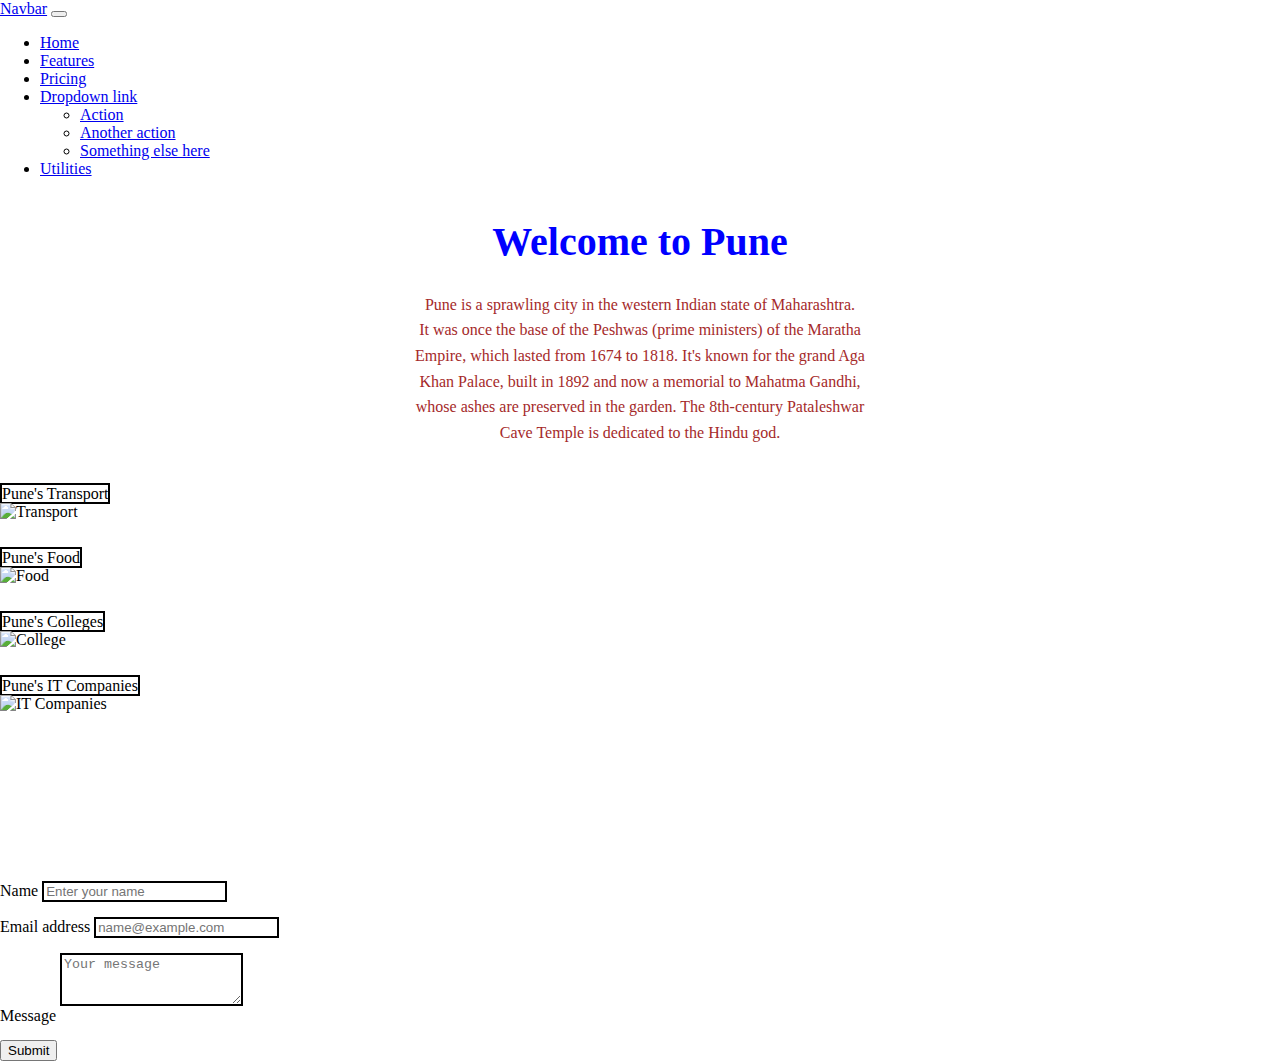
==== index.html @ 38e066bf "first commit" ====
<!DOCTYPE html>
<html lang="en">
<head>
    <meta charset="UTF-8">
    <meta http-equiv="X-UA-Compatible" content="IE=edge">
    <meta name="viewport" content="width=device-width, initial-scale=1.0">
    <title>Pune's Beauty</title>
    <link href="https://cdn.jsdelivr.net/npm/bootstrap@5.1.3/dist/css/bootstrap.min.css" rel="stylesheet" 
    integrity="sha384-1BmE4kWBq78iYhFldvKuhfTAU6auU8tT94WrHftjDbrCEXSU1oBoqyl2QvZ6jIW3" crossorigin="anonymous">
    <link rel="stylesheet" href="st.css">
    <script src="https://kit.fontawesome.com/b94ccb52d7.js" crossorigin="anonymous"></script>
    <style>
        body {
            background-image: url('img/pune.png');
            background-repeat: no-repeat;
            background-size: cover;
            height: 100vh;
            margin: 0;
            color: black;
        }
        .border {
            border: 2px solid black !important;
        }
    </style>
</head>
<body>
    <nav class="navbar navbar-expand-lg bg-body-tertiary">
        <div class="container-fluid">
            <a class="navbar-brand" href="#">Navbar</a>
            <button class="navbar-toggler" type="button" data-bs-toggle="collapse" data-bs-target="#navbarNavDropdown" aria-controls="navbarNavDropdown" aria-expanded="false" aria-label="Toggle navigation">
                <span class="navbar-toggler-icon"></span>
            </button>
            <div class="collapse navbar-collapse" id="navbarNavDropdown">
                <ul class="navbar-nav">
                    <li class="nav-item">
                        <a class="nav-link active" aria-current="page" href="#">Home</a>
                    </li>
                    <li class="nav-item">
                        <a class="nav-link" href="#">Features</a>
                    </li>
                    <li class="nav-item">
                        <a class="nav-link" href="#">Pricing</a>
                    </li>
                    <li class="nav-item dropdown">
                        <a class="nav-link dropdown-toggle" href="#" role="button" data-bs-toggle="dropdown" aria-expanded="false">
                            Dropdown link
                        </a>
                        <ul class="dropdown-menu">
                            <li><a class="dropdown-item" href="#">Action</a></li>
                            <li><a class="dropdown-item" href="#">Another action</a></li>
                            <li><a class="dropdown-item" href="#">Something else here</a></li>
                        </ul>
                    </li>
                    <li class="nav-item">
                        <a class="nav-link" href="#">Utilities</a>
                    </li>
                </ul>
            </div>
        </div>
    </nav>
    
    <div class="container text-center mt-5">
        <h1 style="color: blue; font-size:40px;">Welcome to Pune</h1>
        <p style="color: brown">
            Pune is a sprawling city in the western Indian state of Maharashtra.<br>
            It was once the base of the Peshwas (prime ministers) of the Maratha<br>
            Empire, which lasted from 1674 to 1818. It's known for the grand Aga<br>
            Khan Palace, built in 1892 and now a memorial to Mahatma Gandhi,<br>
            whose ashes are preserved in the garden. The 8th-century Pataleshwar<br>
            Cave Temple is dedicated to the Hindu god.
        </p>
    </div>

    <div class="container mt-4">
        <div class="row text-center">
            <div class="col">
                <span class="border p-2">
                    Pune's Transport </span>
                    <br>
                    <img src="img/transport.png" alt="Transport" width="200" height="200"><br>
                    <a href="http://127.0.0.1:5500/wp2.html"><i class="fa-solid fa-sitemap"></i></a>
               
            </div>
            <div class="col">
                <span class="border p-2">
                    Pune's Food </span>
                    <br>
                    <img src="img/food.png" alt="Food" width="200" height="200"><br>
                    <a href="http://127.0.0.1:5500/wp1.html"><i class="fa-solid fa-sitemap"></i></a>
              
            </div>
            <div class="col">
                <span class="border p-2">
                    Pune's Colleges </span>
                    <br>
                    <img src="img/mit.png" alt="College" width="200" height="200"><br>
                    <a href="http://127.0.0.1:5500/wp3.html"><i class="fa-solid fa-sitemap"></i></a>
               
            </div>
            <div class="col">
                <span class="border p-2">
                    Pune's IT Companies</span>
                    <br>
                    <img src="img/it.png" alt="IT Companies" width="200" height="200"><br>
                    <a href="http://127.0.0.1:5500/wp4.html"><i class="fa-solid fa-sitemap"></i></a>
               
            </div>
        </div>
    </div>

    <div class="container text-center mt-4">
        <p style="color:white;">Please fill this form</p>
<a href="http://127.0.0.1:5500/wp5.html" target="_blank" style="color:white;">Review</a>


    </div>

    <div class="container mt-4">
        <form>
            <div class="mb-3">
                <label for="name" class="form-label">Name</label>
                <input type="text" class="form-control border" id="name" placeholder="Enter your name">
            </div>
            <div class="mb-3">
                <label for="email" class="form-label">Email address</label>
                <input type="email" class="form-control border" id="email" placeholder="name@example.com">
            </div>
            <div class="mb-3">
                <label for="message" class="form-label">Message</label>
                <textarea class="form-control border" id="message" rows="3" placeholder="Your message"></textarea>
            </div>
            <button type="submit" class="btn btn-primary">Submit</button>
        </form>
    </div>

</html>
---- st.css ----
body {
    background-image: url('img/pune.png');
    background-repeat: no-repeat;
    background-size: cover;
    height: 100vh;
    margin: 0;
    color: black;
}


.border {
    border: 2px solid black !important;
}


h1 {
    color: blue;
    font-size: 40px;
}


p {
    color: brown;
    line-height: 1.6;
}


.container {
    margin-top: 40px;
}

.container.text-center {
    text-align: center;
}


.container .col img {
    width: 200px;
    height: 200px;
    margin-bottom: 10px;
}


.container .col a {
    color: black;
    font-size: 24px;
    margin-top: 10px;
    display: inline-block;
}


form .form-label {
    color: black;
}

form .form-control {
    margin-bottom: 15px;
    border: 2px solid black;
}

form button {
    margin-top: 15px;
}
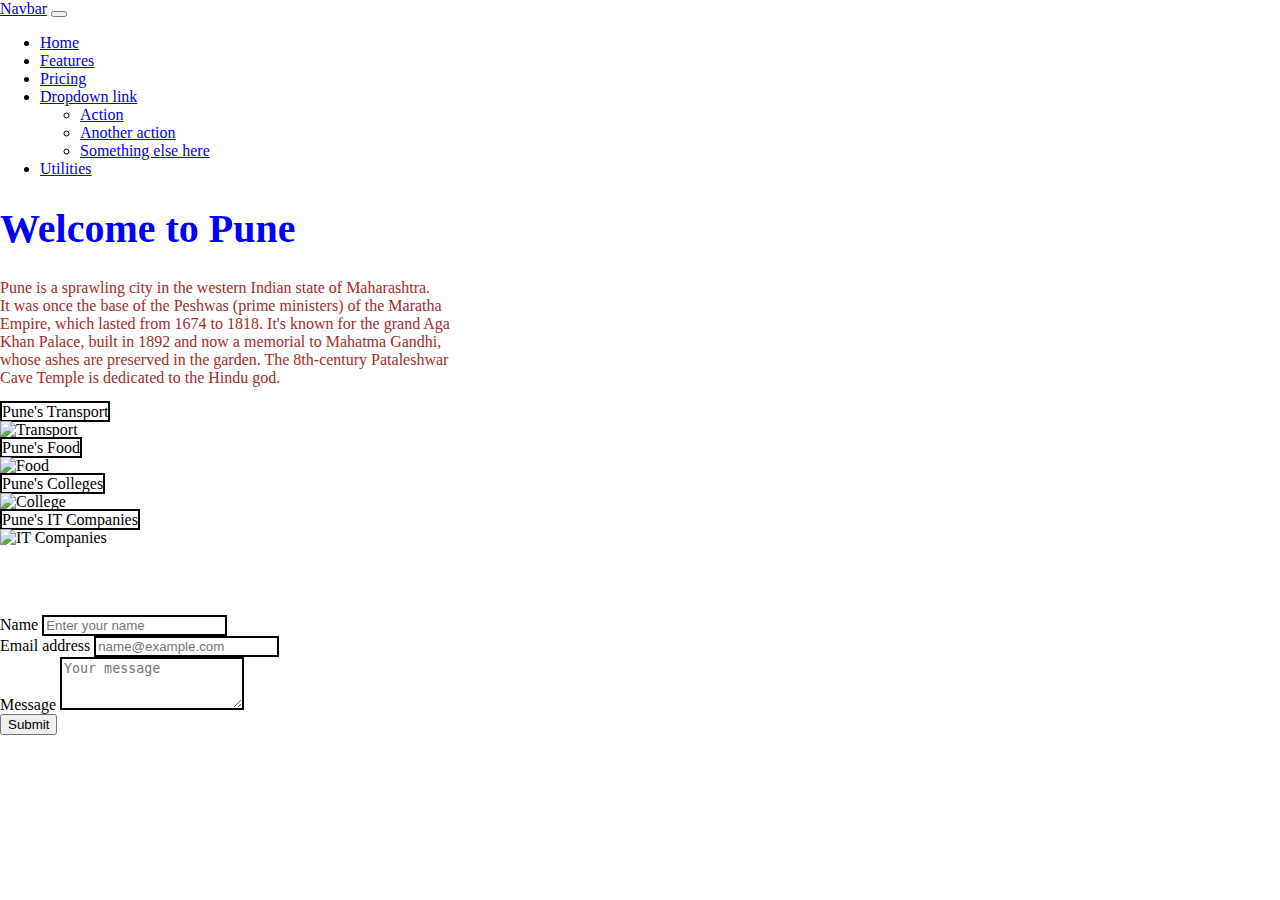
==== commit aa02b955: "Add files via upload" ====
--- a/index.html
+++ b/index.html
@@ -78,7 +78,7 @@
                     Pune's Transport </span>
                     <br>
                     <img src="img/transport.png" alt="Transport" width="200" height="200"><br>
-                    <a href="http://127.0.0.1:5500/wp2.html"><i class="fa-solid fa-sitemap"></i></a>
+                    <a href="./wp2.html"><i class="fa-solid fa-sitemap"></i></a>
                
             </div>
             <div class="col">
@@ -86,7 +86,7 @@
                     Pune's Food </span>
                     <br>
                     <img src="img/food.png" alt="Food" width="200" height="200"><br>
-                    <a href="http://127.0.0.1:5500/wp1.html"><i class="fa-solid fa-sitemap"></i></a>
+                    <a href="./wp1.html"><i class="fa-solid fa-sitemap"></i></a>
               
             </div>
             <div class="col">
@@ -94,7 +94,7 @@
                     Pune's Colleges </span>
                     <br>
                     <img src="img/mit.png" alt="College" width="200" height="200"><br>
-                    <a href="http://127.0.0.1:5500/wp3.html"><i class="fa-solid fa-sitemap"></i></a>
+                    <a href="./wp3.html"><i class="fa-solid fa-sitemap"></i></a>
                
             </div>
             <div class="col">
@@ -102,7 +102,7 @@
                     Pune's IT Companies</span>
                     <br>
                     <img src="img/it.png" alt="IT Companies" width="200" height="200"><br>
-                    <a href="http://127.0.0.1:5500/wp4.html"><i class="fa-solid fa-sitemap"></i></a>
+                    <a href="./wp4.html"><i class="fa-solid fa-sitemap"></i></a>
                
             </div>
         </div>
@@ -110,7 +110,7 @@
 
     <div class="container text-center mt-4">
         <p style="color:white;">Please fill this form</p>
-<a href="http://127.0.0.1:5500/wp5.html" target="_blank" style="color:white;">Review</a>
+<a href="./wp5.html" target="_blank" style="color:white;">Review</a>
 
 
     </div>
